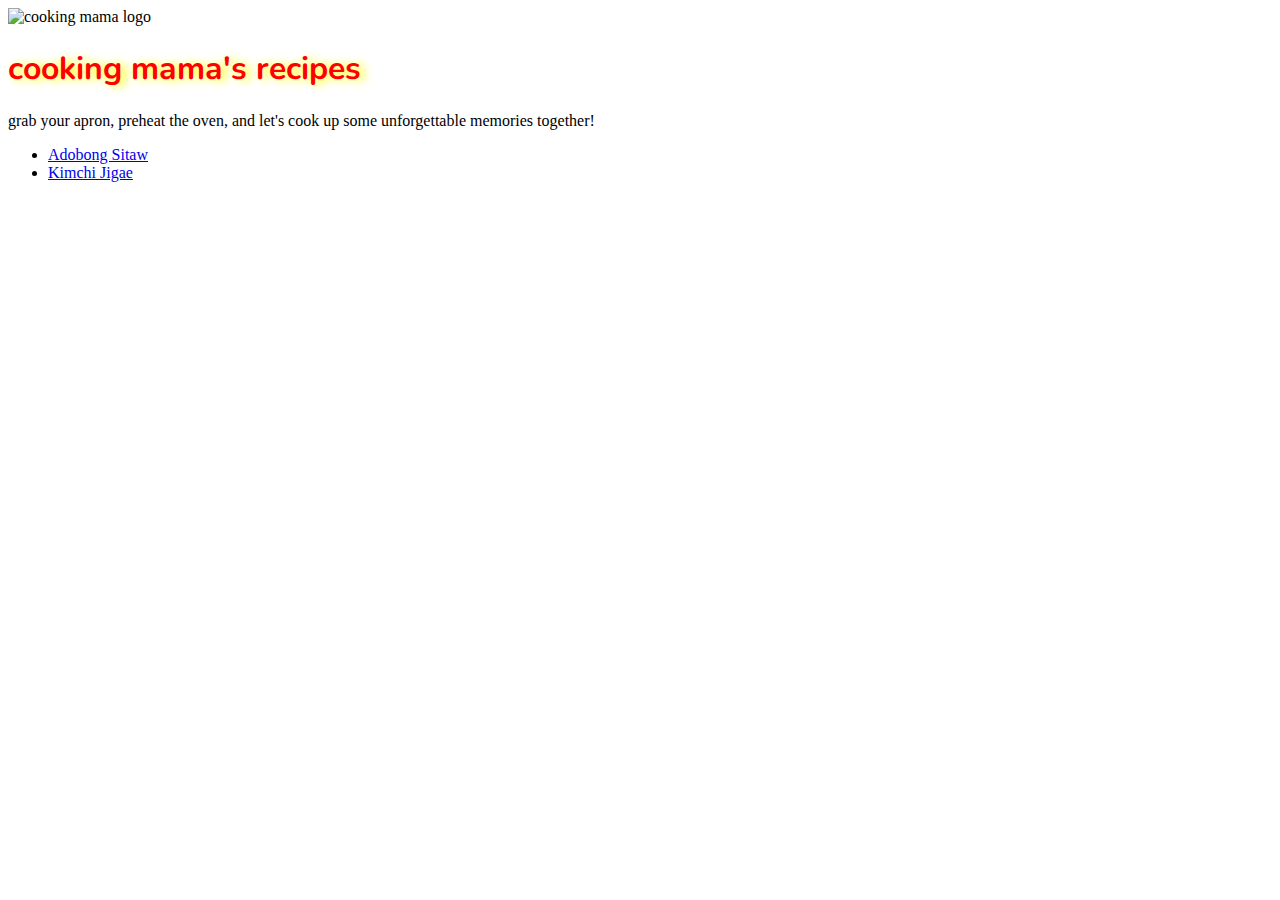
==== index.html @ 0ead9cf2 "feat: created a style sheet and added arial as h1 font" ====
<!DOCTYPE html>
<html lang="en">
<head>
    <meta charset="UTF-8">
    <meta http-equiv="X-UA-Compatible" content="IE=edge">
    <meta name="viewport" content="width=device-width, initial-scale=1.0">
    <link href="https://cdn.jsdelivr.net/npm/bootstrap@5.3.2/dist/css/bootstrap.min.css" rel="stylesheet" integrity="sha384-T3c6CoIi6uLrA9TneNEoa7RxnatzjcDSCmG1MXxSR1GAsXEV/Dwwykc2MPK8M2HN" crossorigin="anonymous">

    <link rel="preconnect" href="https://fonts.googleapis.com">
    <link rel="preconnect" href="https://fonts.gstatic.com" crossorigin>
    <link href="https://fonts.googleapis.com/css2?family=Libre+Baskerville&family=Nunito:wght@800&display=swap" rel="stylesheet">

    <link rel="stylesheet" href="./style.css">
    <title>Mama's Kitchen</title>
</head>
<body>
    <script src="https://cdn.jsdelivr.net/npm/bootstrap@5.3.2/dist/js/bootstrap.bundle.min.js" integrity="sha384-C6RzsynM9kWDrMNeT87bh95OGNyZPhcTNXj1NW7RuBCsyN/o0jlpcV8Qyq46cDfL" crossorigin="anonymous"></script>
    <img src="https://static.wikia.nocookie.net/ipod/images/9/95/Cooking_Mama_Cuisine%21_icon_1.2.png" alt="cooking mama logo">
    <h1>cooking mama's recipes</h1>

    <p>
        grab your apron, preheat the oven, and let's cook up some unforgettable memories together!
    </p>

    <ul>
        <li><a href="./adobong_sitaw.html">Adobong Sitaw</a></li>
        <li><a href="./kimchi_jigae.html">Kimchi Jigae</a></li>
    </ul>
    
</body>
</html>
---- style.css ----
h1 {
    font-family: 'Libre Baskerville', serif;
    font-family: 'Nunito', sans-serif;
    color: red;
    text-shadow: 5px 1px 10px yellow
}
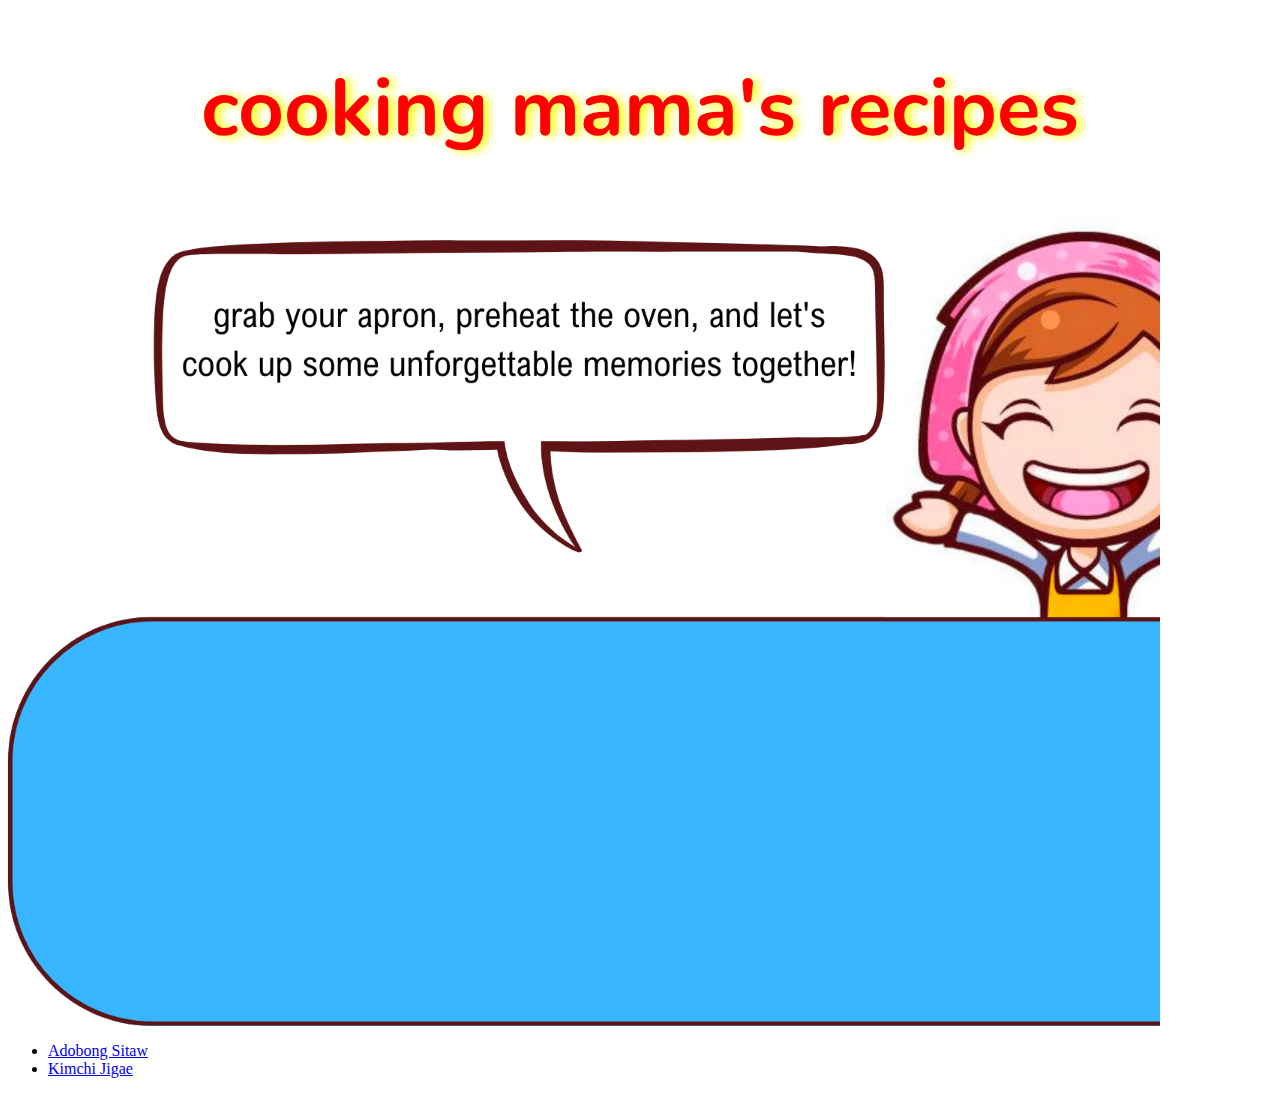
==== commit 925bc234: "feat: added background to homepage" ====
--- a/index.html
+++ b/index.html
@@ -15,17 +15,20 @@
 </head>
 <body>
     <script src="https://cdn.jsdelivr.net/npm/bootstrap@5.3.2/dist/js/bootstrap.bundle.min.js" integrity="sha384-C6RzsynM9kWDrMNeT87bh95OGNyZPhcTNXj1NW7RuBCsyN/o0jlpcV8Qyq46cDfL" crossorigin="anonymous"></script>
-    <img src="https://static.wikia.nocookie.net/ipod/images/9/95/Cooking_Mama_Cuisine%21_icon_1.2.png" alt="cooking mama logo">
-    <h1>cooking mama's recipes</h1>
+    <!-- <img src="https://static.wikia.nocookie.net/ipod/images/9/95/Cooking_Mama_Cuisine%21_icon_1.2.png" alt="cooking mama logo"> -->
+    <!-- inspo picccc  https://cdn.arstechnica.net/wp-content/uploads/2009/03/CookingMamaListingImage.jpg-->
+    <center><h1>cooking mama's recipes</h1></center>
 
-    <p>
-        grab your apron, preheat the oven, and let's cook up some unforgettable memories together!
-    </p>
+    <div id="homepage">
+    </div>
 
     <ul>
         <li><a href="./adobong_sitaw.html">Adobong Sitaw</a></li>
         <li><a href="./kimchi_jigae.html">Kimchi Jigae</a></li>
     </ul>
+
+
+    
     
 </body>
 </html>--- a/style.css
+++ b/style.css
@@ -1,6 +1,15 @@
 h1 {
     font-family: 'Libre Baskerville', serif;
     font-family: 'Nunito', sans-serif;
+    font-size: 5rem;
+    text-transform: lowercase;
     color: red;
     text-shadow: 5px 1px 10px yellow
+}
+
+#homepage {
+    background-image: url("./images/carasol.png");
+    background-size: cover;
+    width: 90vw;
+    height: 90vh;
 }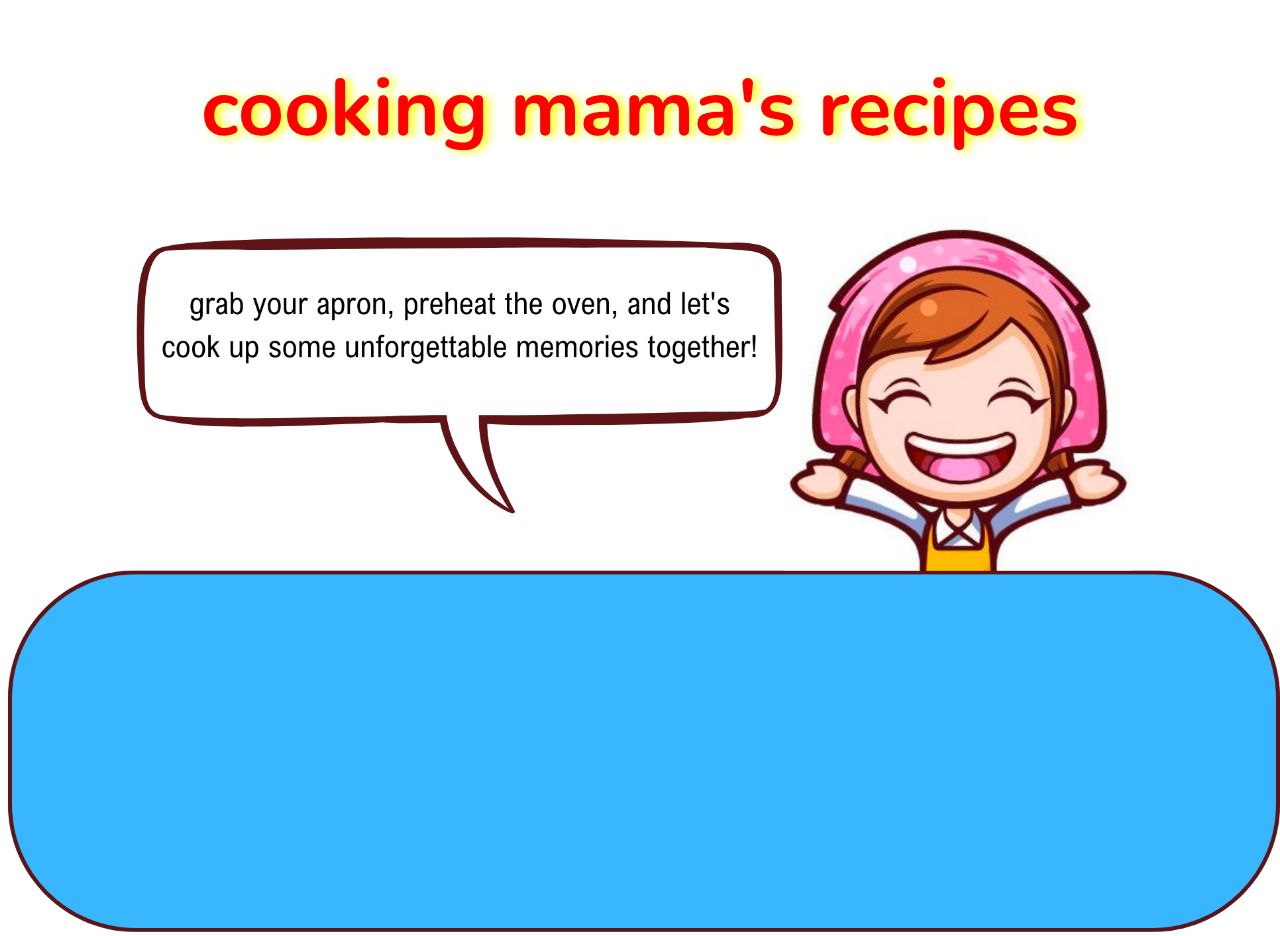
==== commit bc0a7064: "feat: updated background image to scale with the width of current screen" ====
--- a/index.html
+++ b/index.html
@@ -19,7 +19,8 @@
     <!-- inspo picccc  https://cdn.arstechnica.net/wp-content/uploads/2009/03/CookingMamaListingImage.jpg-->
     <center><h1>cooking mama's recipes</h1></center>
 
-    <div id="homepage">
+    <div id="bg">
+        <img class="bg-image" src="./images/carasol.png" alt="homepage background image">
     </div>
 
     <ul>
--- a/style.css
+++ b/style.css
@@ -7,9 +7,14 @@
     text-shadow: 5px 1px 10px yellow
 }
 
-#homepage {
-    background-image: url("./images/carasol.png");
-    background-size: cover;
-    width: 90vw;
-    height: 90vh;
+#bg {
+    position: absolute;
+    /* background-image: url("./images/carasol.png");
+    background-size: cover; */
+    
+}
+
+.bg-image {
+    max-width: 100%;
+    height: auto;
 }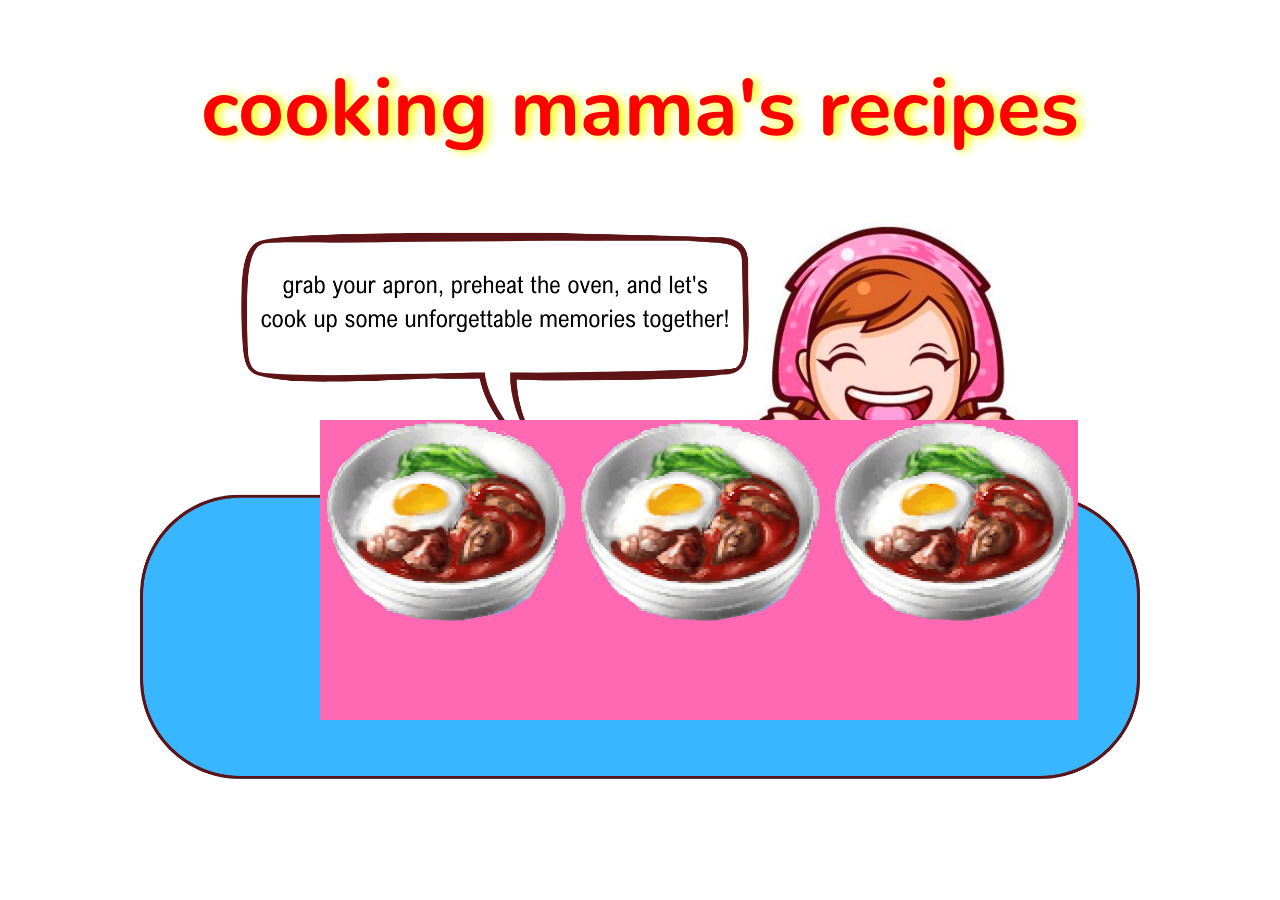
==== commit ecb86625: "feat: adjusted background image to be a fixed position" ====
--- a/index.html
+++ b/index.html
@@ -20,13 +20,20 @@
     <center><h1>cooking mama's recipes</h1></center>
 
     <div id="bg">
-        <img class="bg-image" src="./images/carasol.png" alt="homepage background image">
+        <center><img class="bg-image" src="./images/carasol.png" alt="homepage background image"></center>
     </div>
 
-    <ul>
-        <li><a href="./adobong_sitaw.html">Adobong Sitaw</a></li>
-        <li><a href="./kimchi_jigae.html">Kimchi Jigae</a></li>
-    </ul>
+    <div class="recipes">
+        <img class="food_pics" src="./images/locomoco.svg">
+        <img class="food_pics" src="./images/locomoco.svg">
+        <img class="food_pics" src="./images/locomoco.svg">
+        <!-- <ul>
+            <li><a href="./adobong_sitaw.html">Adobong Sitaw</a></li>
+            <li><a href="./kimchi_jigae.html">Kimchi Jigae</a></li>
+        </ul> -->
+    </div>
+
+
 
 
     
--- a/style.css
+++ b/style.css
@@ -7,14 +7,24 @@
     text-shadow: 5px 1px 10px yellow
 }
 
-#bg {
-    position: absolute;
-    /* background-image: url("./images/carasol.png");
-    background-size: cover; */
-    
+.bg-image {
+    left: 210px;
+    top: 198px;
+    width: 1000px;
+    height: auto;
+    overflow: hidden;
 }
 
-.bg-image {
-    max-width: 100%;
-    height: auto;
+.recipes {
+    position: absolute;
+    background-color: hotpink;
+    top: 420px;
+    left: 25%;
+    height: 300px;
+    width: auto;
+    /* aspect-ratio: 100/29; */
+}
+
+.food_pics {
+    width: 250px;
 }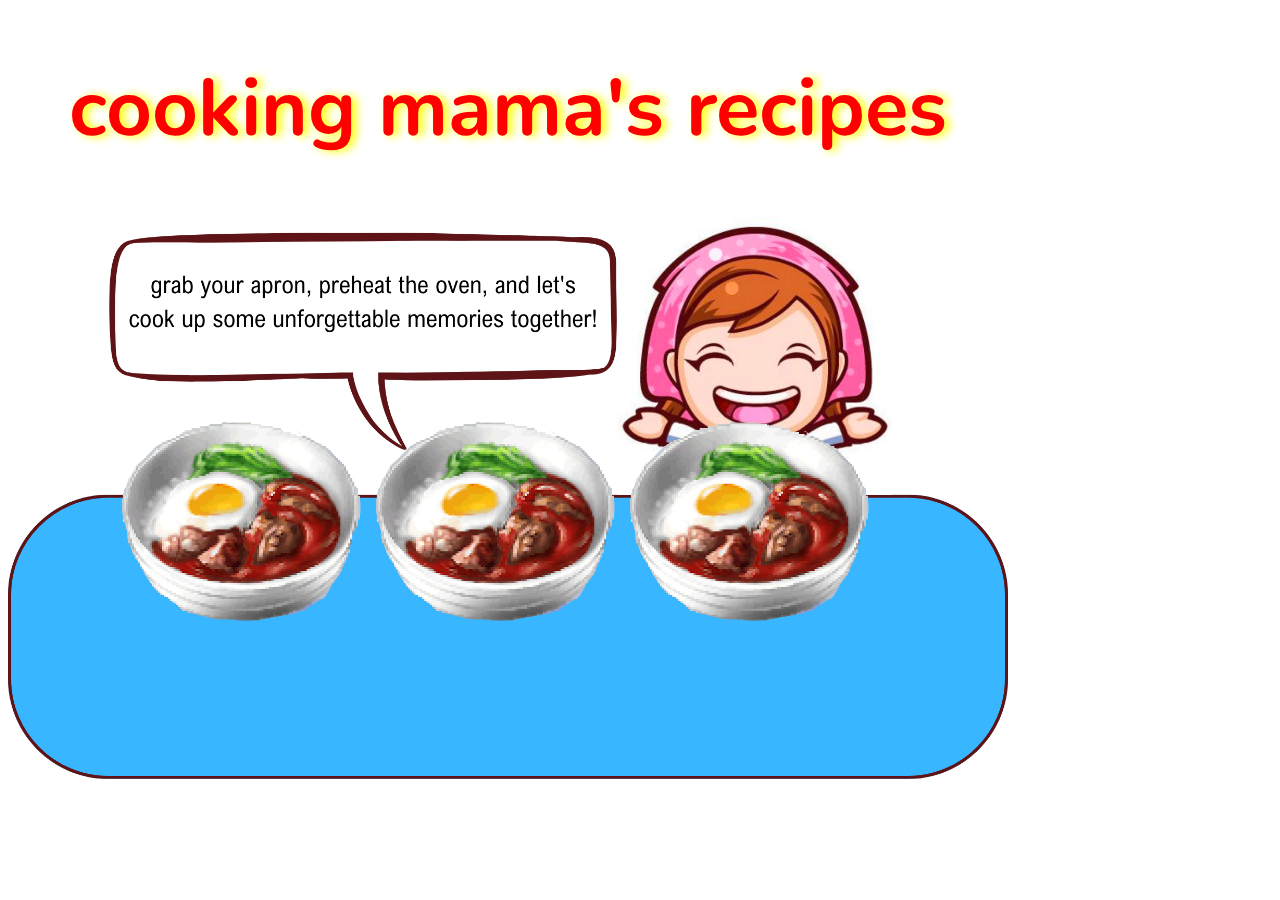
==== commit 705e0c53: "feat: updated index background and recipe div to be fixed dimensions" ====
--- a/index.html
+++ b/index.html
@@ -17,10 +17,12 @@
     <script src="https://cdn.jsdelivr.net/npm/bootstrap@5.3.2/dist/js/bootstrap.bundle.min.js" integrity="sha384-C6RzsynM9kWDrMNeT87bh95OGNyZPhcTNXj1NW7RuBCsyN/o0jlpcV8Qyq46cDfL" crossorigin="anonymous"></script>
     <!-- <img src="https://static.wikia.nocookie.net/ipod/images/9/95/Cooking_Mama_Cuisine%21_icon_1.2.png" alt="cooking mama logo"> -->
     <!-- inspo picccc  https://cdn.arstechnica.net/wp-content/uploads/2009/03/CookingMamaListingImage.jpg-->
-    <center><h1>cooking mama's recipes</h1></center>
 
     <div id="bg">
-        <center><img class="bg-image" src="./images/carasol.png" alt="homepage background image"></center>
+        <center>
+            <h1>cooking mama's recipes</h1>
+            <img class="bg-image" src="./images/carasol.png" alt="homepage background image">
+        </center>
     </div>
 
     <div class="recipes">
--- a/style.css
+++ b/style.css
@@ -1,3 +1,7 @@
+#bg {
+    width: 1000px;
+}
+
 h1 {
     font-family: 'Libre Baskerville', serif;
     font-family: 'Nunito', sans-serif;
@@ -8,21 +12,19 @@
 }
 
 .bg-image {
-    left: 210px;
-    top: 198px;
     width: 1000px;
-    height: auto;
+    height: 563px;
     overflow: hidden;
 }
 
 .recipes {
     position: absolute;
-    background-color: hotpink;
+    background-color: transparent; 
     top: 420px;
-    left: 25%;
+    left: 115px;
     height: 300px;
-    width: auto;
-    /* aspect-ratio: 100/29; */
+    width: 800px;
+    /* overflow: auto; */
 }
 
 .food_pics {
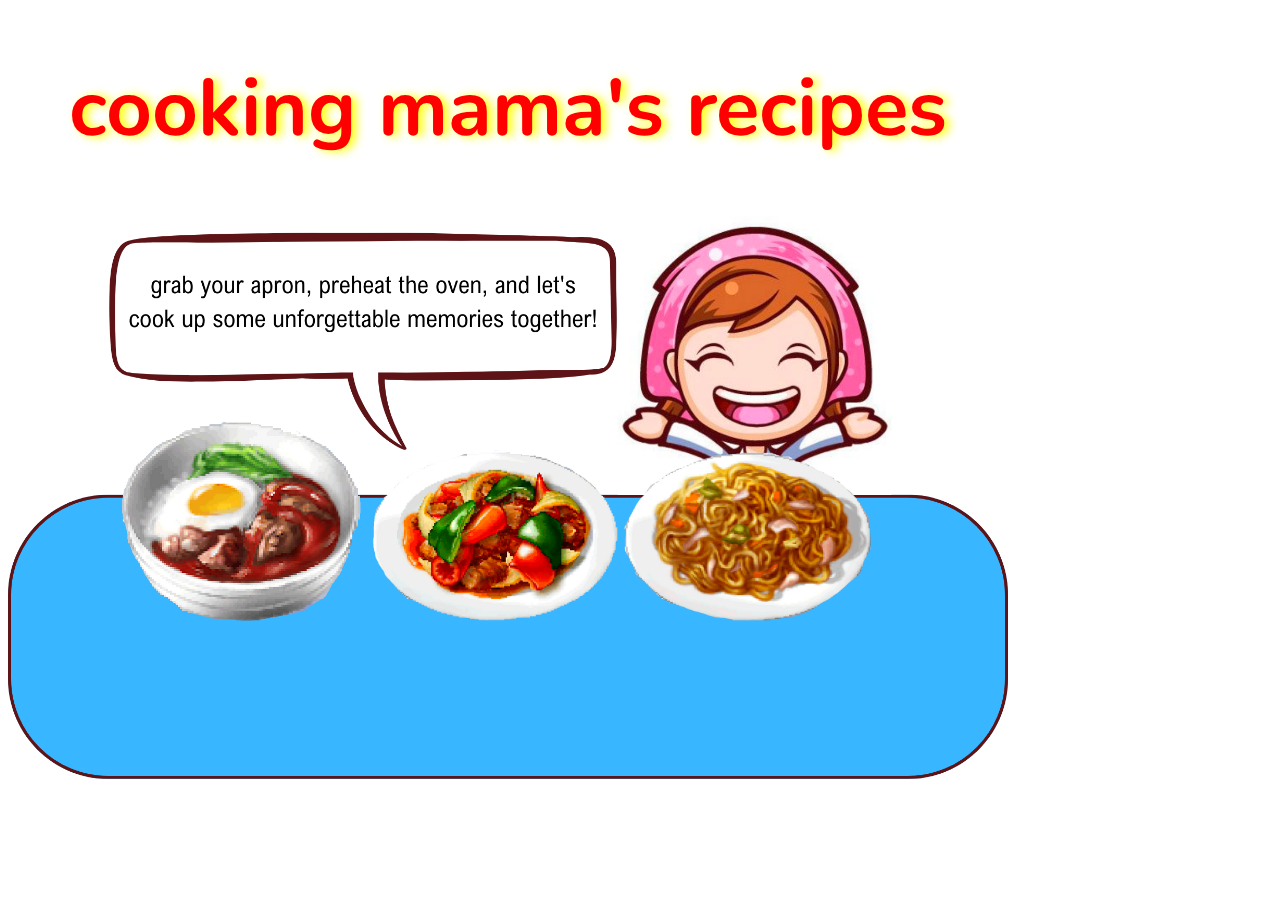
==== commit a47232e1: "feat: created sweet & sour pork recipes page" ====
--- a/index.html
+++ b/index.html
@@ -26,9 +26,9 @@
     </div>
 
     <div class="recipes">
-        <img class="food_pics" src="./images/locomoco.svg">
-        <img class="food_pics" src="./images/locomoco.svg">
-        <img class="food_pics" src="./images/locomoco.svg">
+        <a href="./locomoco.html"><img class="food_pics" src="./images/locomoco.svg"></a>
+        <a href="./friedpork.html"><img class="food_pics" src="./images/friedpork.png"></a>
+        <img class="food_pics" src="./images/squid-fried-soba.png">
         <!-- <ul>
             <li><a href="./adobong_sitaw.html">Adobong Sitaw</a></li>
             <li><a href="./kimchi_jigae.html">Kimchi Jigae</a></li>
--- a/style.css
+++ b/style.css
@@ -2,13 +2,35 @@
     width: 1000px;
 }
 
-h1 {
+body {
     font-family: 'Libre Baskerville', serif;
     font-family: 'Nunito', sans-serif;
+}
+.recipe-title {
+    position: absolute;
+    /* background-color: aqua; */
+    font-size: 40px;
+    text-transform: lowercase;
+    color: #78d953;
+    font-weight: bold;
+    top: 80px;
+    left: 80px;
+    width: 400px;
+    height: 95px;
+}
+
+h1 {
+    /* font-family: 'Libre Baskerville', serif;
+    font-family: 'Nunito', sans-serif; */
     font-size: 5rem;
     text-transform: lowercase;
     color: red;
     text-shadow: 5px 1px 10px yellow
+}
+
+h2 {
+    color: #ef98c8;
+    text-transform: lowercase;
 }
 
 .bg-image {
@@ -29,4 +51,14 @@
 
 .food_pics {
     width: 250px;
-}+}
+
+.recipe-info {
+    position: absolute;
+    /* background-color: aqua; */
+    width: 460px;
+    height: 420px;
+    top: 130px;
+    left: 480px;
+    overflow: scroll;
+}
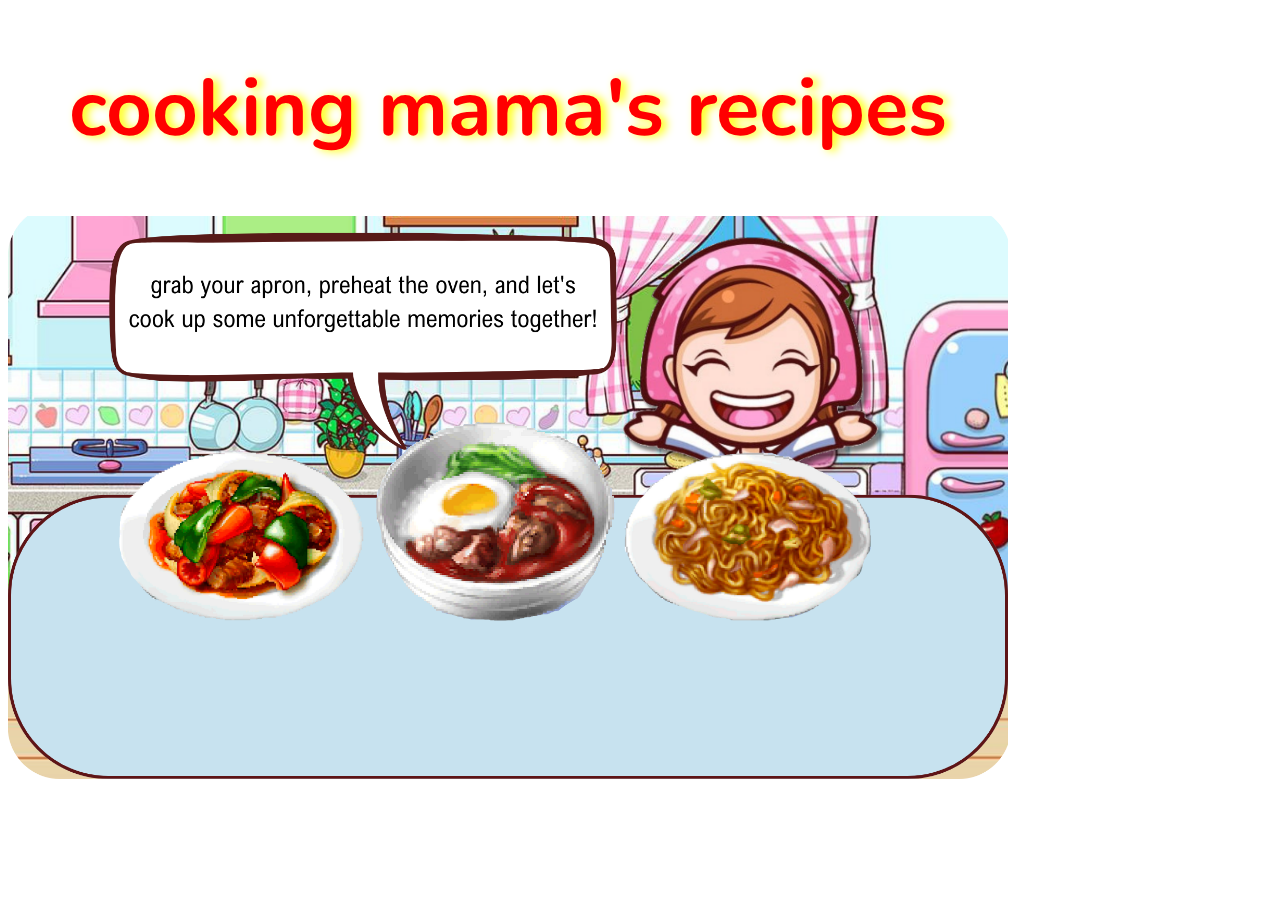
==== commit 0d04cae1: "feat: added squid soba recipe page and changed index background image" ====
--- a/index.html
+++ b/index.html
@@ -21,14 +21,14 @@
     <div id="bg">
         <center>
             <h1>cooking mama's recipes</h1>
-            <img class="bg-image" src="./images/carasol.png" alt="homepage background image">
+            <img class="bg-image" src="./images/index-bg.png" alt="homepage background image">
         </center>
     </div>
 
     <div class="recipes">
+        <a href="./friedpork.html"><img class="food_pics" src="./images/friedpork.png"></a>
         <a href="./locomoco.html"><img class="food_pics" src="./images/locomoco.svg"></a>
-        <a href="./friedpork.html"><img class="food_pics" src="./images/friedpork.png"></a>
-        <img class="food_pics" src="./images/squid-fried-soba.png">
+        <a href="./squidsoba.html"><img class="food_pics" src="./images/squid-fried-soba.png"></a>
         <!-- <ul>
             <li><a href="./adobong_sitaw.html">Adobong Sitaw</a></li>
             <li><a href="./kimchi_jigae.html">Kimchi Jigae</a></li>
